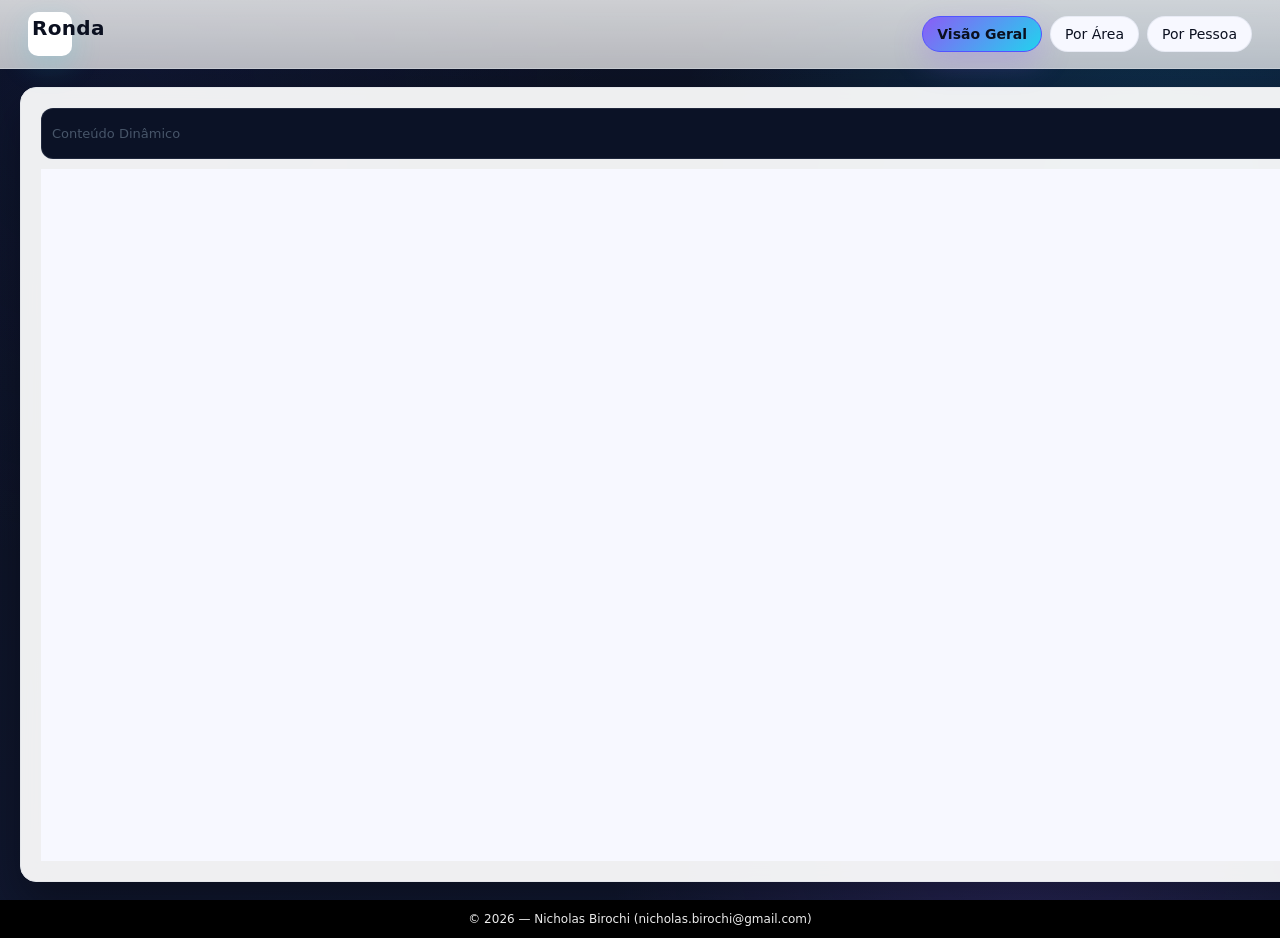
==== project/website/views/index.html @ a12b172a "chore(repo): rewrite history to purge sensitive blobs" ====
<!DOCTYPE html>
<html lang="pt-BR">
<head>
  <meta charset="UTF-8" />
  <meta name="viewport" content="width=device-width, initial-scale=1" />
  <title>Ronda</title>
  <link rel="icon" href="../images/logo_blue.ico" />
  <link rel="stylesheet" href="../style/styles.css" />
</head>
<body>
  <header>
    <div class="logo_blue-titulo">
      <images src="../images/logo_blue.ico" alt="logo_blue" class="logo_blue" />
      <h1>Ronda</h1>
    </div>

    <!-- Ajuste as URLs nos data-src conforme seu backend -->
    <nav class="menu-opcoes" aria-label="Navegação principal">
      <a href="#visao-geral" data-src="http://localhost:8050/ronda" data-key="visao-geral" aria-current="page">Visão Geral</a>
      <a href="#por-area"    data-src="http://localhost:8070/ronda"   data-key="por-area">Por Área</a>
      <a href="#por-pessoa"  data-src="http://localhost:8060/ronda" data-key="por-pessoa">Por Pessoa</a>
    </nav>
  </header>

  <main class="page-wrap">
    <section class="card frame-wrap" aria-label="Conteúdo dinâmico">
      <div class="frame-toolbar">
        <span>Conteúdo Dinâmico</span>
        <div class="actions">
          <button class="btn" id="reload">Recarregar</button>
        </div>
      </div>
      <iframe id="dynframe" title="Conteúdo Dinâmico" loading="lazy" referrerpolicy="no-referrer"></iframe>
    </section>
  </main>

  <footer>
    © <span id="year"></span> — Nicholas Birochi (nicholas.birochi@gmail.com)
  </footer>

  <script src="../javascript/app.js"></script>
</body>
</html>
---- project/website/style/styles.css ----
:root {
  --bg: #0b1020;
  --bg-2: #121a35;
  --card: #0f172aee;
  --text: #e6e9f2;
  --muted: #a6b0cf;
  --primary: #8b5cf6;
  --primary-2: #22d3ee;
  --ring: #94a3b8;
  --radius: 16px;
  --radius-lg: 22px;
  --shadow: 0 20px 45px rgba(0,0,0,.35);
  --trans: 220ms cubic-bezier(.2,.8,.2,1);
}

/* Fundo com gradientes coerentes com a tela de login */
html, body { height: 100%; }
body {
  margin: 0;
  color: var(--text);
  background:
    radial-gradient(800px 800px at 10% 10%, #1d2a6a33 0%, transparent 60%),
    radial-gradient(800px 700px at 90% 20%, #0ea5e933 0%, transparent 60%),
    radial-gradient(700px 700px at 80% 90%, #8b5cf633 0%, transparent 60%),
    linear-gradient(160deg, var(--bg) 0%, var(--bg-2) 100%);
  font-family: ui-sans-serif, system-ui, -apple-system, Segoe UI, Roboto, Ubuntu, Cantarell, Noto Sans, Arial;
  -webkit-font-smoothing: antialiased; -moz-osx-font-smoothing: grayscale;
}

/* Header fixo com glass */
header {
  position: sticky; top: 0; z-index: 50;
  display: grid; grid-template-columns: 1fr auto; align-items: center; gap: 16px;
  padding: 12px clamp(14px, 4vw, 28px);
  backdrop-filter: blur(10px);
  background: linear-gradient(180deg, #0f172acc, #0f172a99);
  border-bottom: 1px solid #94a3b81f;
}
.logo_blue-titulo { display: flex; align-items: center; gap: 12px; }
.logo_blue-titulo .logo_blue {
  width: 36px; height: 36px; border-radius: 10px; object-fit: contain;
  background: #ffffff; padding: 4px; box-shadow: 0 10px 30px rgba(34,211,238,.18);
}
.logo_blue-titulo h1 { margin: 0; font-size: clamp(16px, 3.6vw, 20px); letter-spacing: .3px }

/* Navegação */
.menu-opcoes { display: flex; align-items: center; gap: 8px; flex-wrap: wrap; }
.menu-opcoes a {
  --pad: 9px;
  display: inline-flex; align-items: center; gap: 8px;
  padding: var(--pad) 14px;
  border-radius: 999px;
  text-decoration: none; color: var(--text);
  background: #0b1226;
  border: 1px solid #94a3b826;
  transition: transform var(--trans), box-shadow var(--trans), background var(--trans), border-color var(--trans);
  font-size: 14px;
}
.menu-opcoes a:hover { transform: translateY(-1px); box-shadow: 0 10px 24px rgba(0,0,0,.25) }
.menu-opcoes a[aria-current="page"] {
  background: linear-gradient(135deg, var(--primary), var(--primary-2));
  color: #0b1020; font-weight: 700; border-color: rgb(83, 83, 255);
  box-shadow: 0 12px 30px rgba(139,92,246,.25);
}

/* Área do conteúdo com cartão */
.page-wrap {
  max-width: 1500px;
  width: min(120vw, 3000px);
  margin: 18px auto;
  padding: 0 clamp(10px, 3vw, 20px);
}
.card {
  background: var(--card); border-radius: var(--radius-lg);
  padding: clamp(14px, 2.8vw, 20px); box-shadow: var(--shadow);
  backdrop-filter: blur(12px);
  border: 1px solid #94a3b81f;
}

/* Iframe + toolbar */
.frame-wrap {
  height: calc(100vh - 147px);
  min-height: 360px;
  border-radius: var(--radius);
  overflow: hidden;
  display: grid;
  grid-template-rows: min-content 1fr;
  gap: 10px;
}
.frame-toolbar {
  display: flex; align-items: center; justify-content: space-between; gap: 10px;
  padding: 8px 10px; border-radius: 12px;
  background: #0b1226; border: 1px solid #94a3b826;
  color: var(--muted); font-size: 13px;
}
.frame-toolbar .actions { display: flex; gap: 8px }
.btn {
  appearance: none; border: 0; cursor: pointer; border-radius: 10px; padding: 8px 12px;
  background: #121a35; color: var(--text); border: 1px solid #94a3b826;
  transition: transform var(--trans), background var(--trans), box-shadow var(--trans);
  font-weight: 600; font-size: 13px;
}
.btn:hover { transform: translateY(-1px) }
.btn.primary { background: linear-gradient(135deg, var(--primary), var(--primary-2)); color: #0b1020; border-color: transparent }

iframe { width: 100%; height: 100%; border: 0; background: #0b1226; }

/* Rodapé */
footer { color: white; background: black; font-size: 12px; text-align: center; padding: 12px 0 }

/* Tema claro opcional */
@media (prefers-color-scheme: light) {
  :root { --card: #ffffffee; --text: #0b1020; --muted: #475569; }
  header { background: linear-gradient(180deg, #ffffffcc, #ffffffb3); }
  .menu-opcoes a { background: #f7f8ff }
  .card { border-color: #e5e7eb }
  iframe { background: #f7f8ff }
}

@media (max-width: 680px) {
  .frame-wrap { height: calc(100vh - 140px) }
  .menu-opcoes { justify-content: flex-end }
}
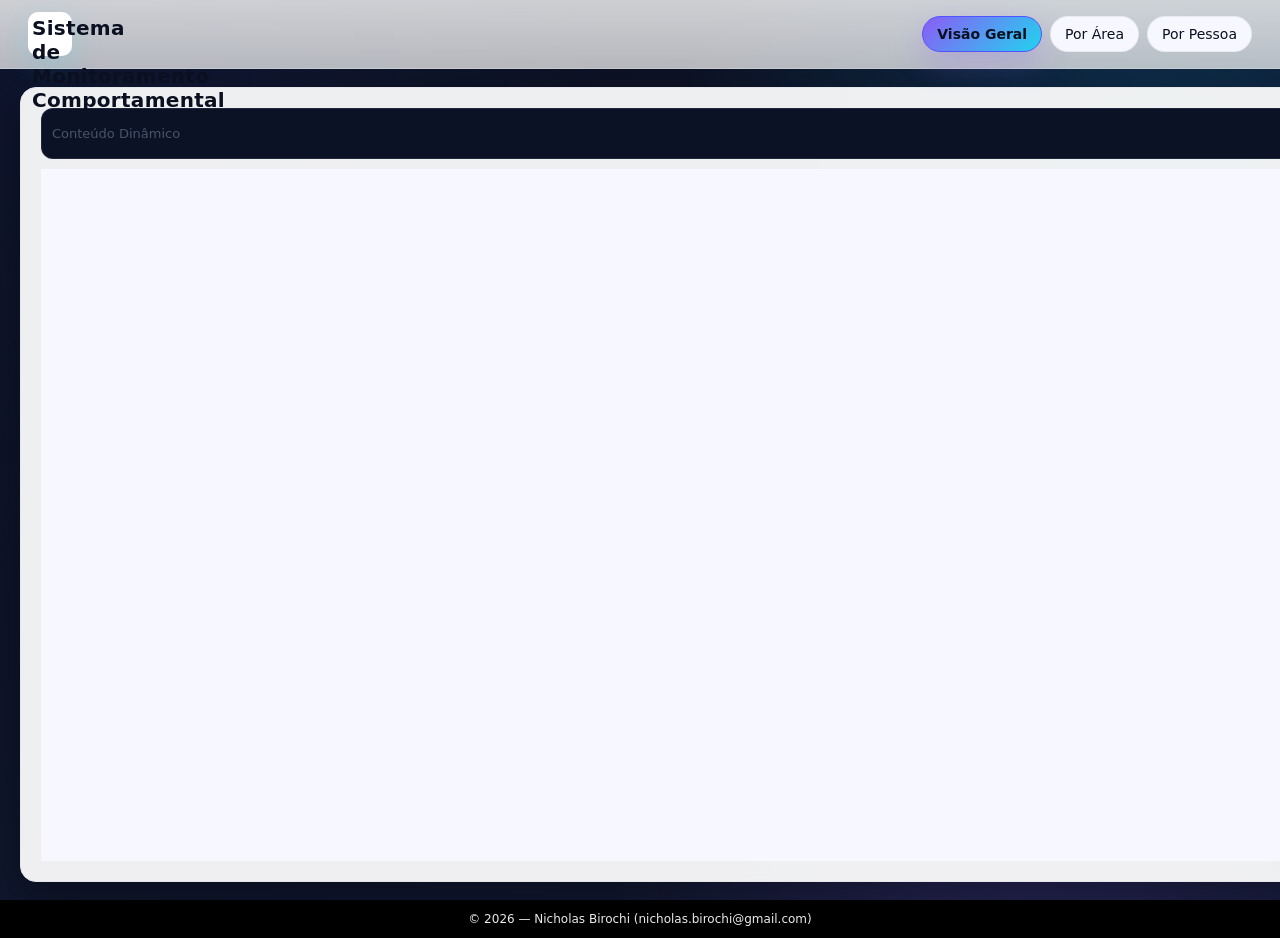
==== commit d1760cbe: "chore(app): add fast launcher and update monitoring titles" ====
--- a/project/website/views/index.html
+++ b/project/website/views/index.html
@@ -3,7 +3,7 @@
 <head>
   <meta charset="UTF-8" />
   <meta name="viewport" content="width=device-width, initial-scale=1" />
-  <title>Ronda</title>
+  <title>Sistema de Monitoramento Comportamental</title>
   <link rel="icon" href="../images/logo_blue.ico" />
   <link rel="stylesheet" href="../style/styles.css" />
 </head>
@@ -11,14 +11,14 @@
   <header>
     <div class="logo_blue-titulo">
       <images src="../images/logo_blue.ico" alt="logo_blue" class="logo_blue" />
-      <h1>Ronda</h1>
+      <h1>Sistema de Monitoramento Comportamental</h1>
     </div>
 
     <!-- Ajuste as URLs nos data-src conforme seu backend -->
     <nav class="menu-opcoes" aria-label="Navegação principal">
-      <a href="#visao-geral" data-src="http://localhost:8050/ronda" data-key="visao-geral" aria-current="page">Visão Geral</a>
-      <a href="#por-area"    data-src="http://localhost:8070/ronda"   data-key="por-area">Por Área</a>
-      <a href="#por-pessoa"  data-src="http://localhost:8060/ronda" data-key="por-pessoa">Por Pessoa</a>
+      <a href="#visao-geral" data-src="http://localhost:8050/Monitoramento Comportamental" data-key="visao-geral" aria-current="page">Visão Geral</a>
+      <a href="#por-area"    data-src="http://localhost:8060/Monitoramento Comportamental"   data-key="por-area">Por Área</a>
+      <a href="#por-pessoa"  data-src="http://localhost:8070/Monitoramento Comportamental" data-key="por-pessoa">Por Pessoa</a>
     </nav>
   </header>
 
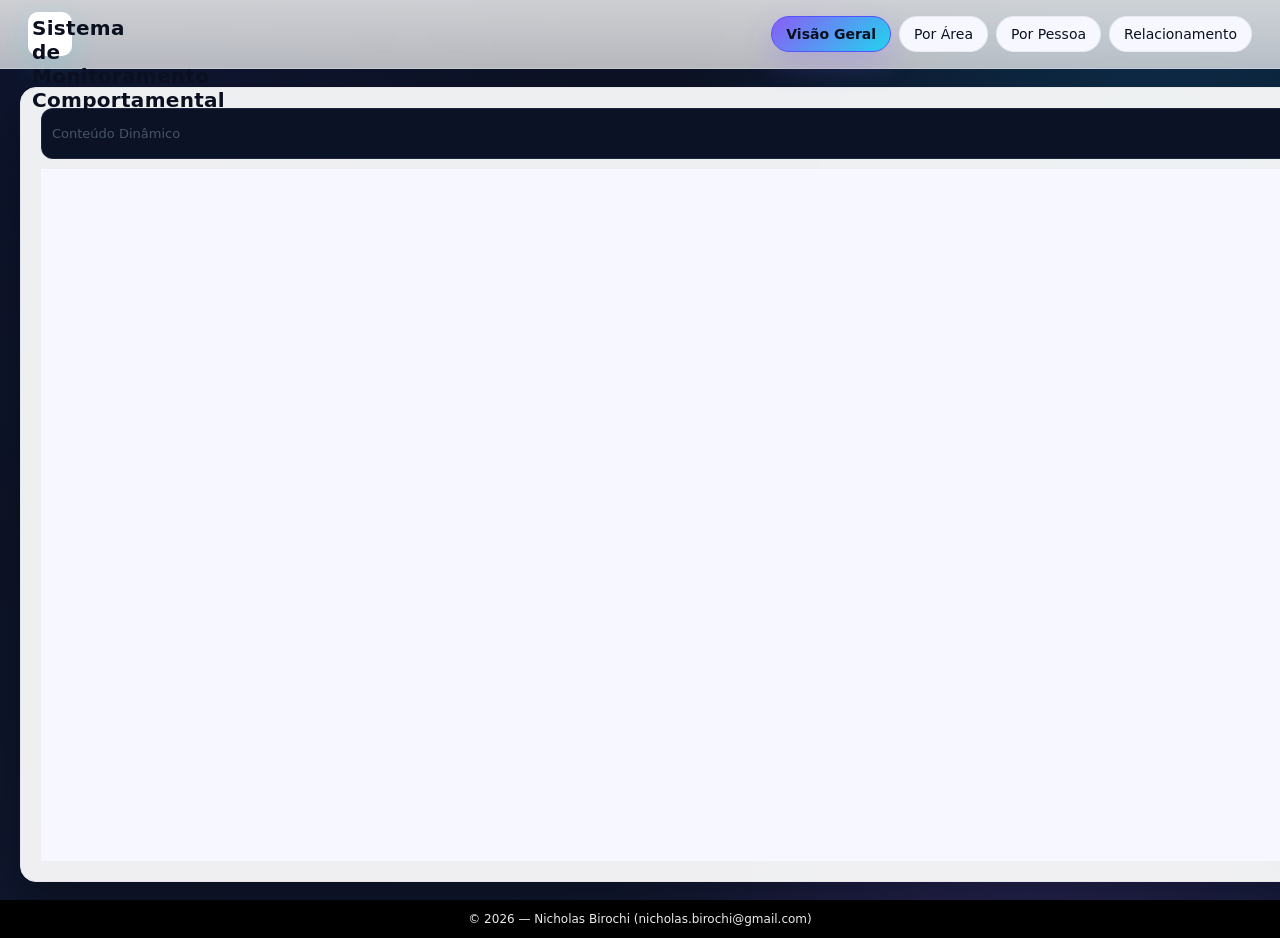
==== commit 4d3e4f02: "fix(ui): add relacionamento tab to mvc web shell" ====
--- a/project/website/views/index.html
+++ b/project/website/views/index.html
@@ -19,6 +19,7 @@
       <a href="#visao-geral" data-src="http://localhost:8050/Monitoramento Comportamental" data-key="visao-geral" aria-current="page">Visão Geral</a>
       <a href="#por-area"    data-src="http://localhost:8060/Monitoramento Comportamental"   data-key="por-area">Por Área</a>
       <a href="#por-pessoa"  data-src="http://localhost:8070/Monitoramento Comportamental" data-key="por-pessoa">Por Pessoa</a>
+      <a href="#relacionamento" data-src="http://localhost:8050/relacionamento" data-key="relacionamento">Relacionamento</a>
     </nav>
   </header>
 
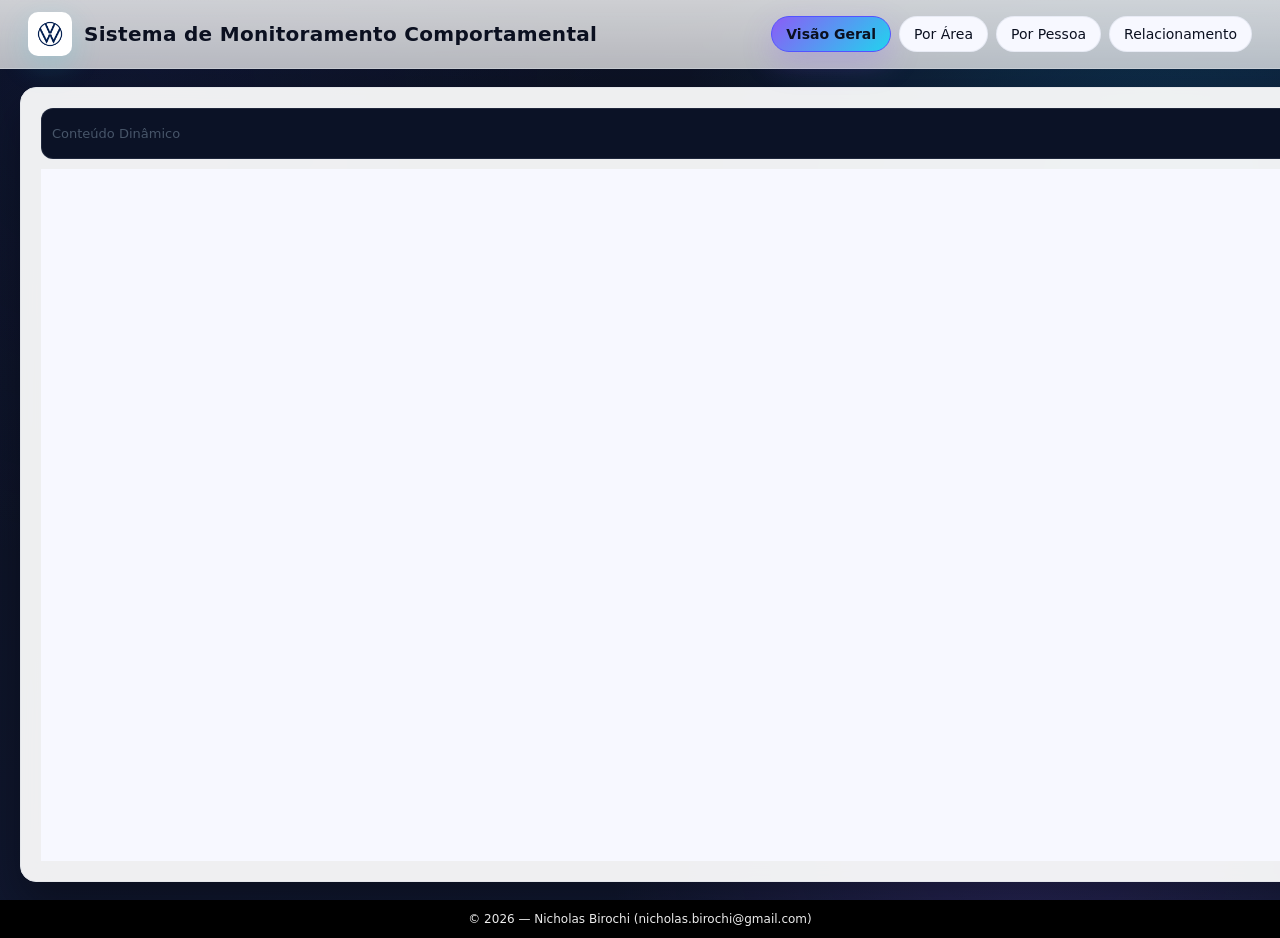
==== commit aa7fa43a: "fix(repo): sanitize corporate naming and optimize image loading • Change summary: removes branded na" ====
--- a/project/website/views/index.html
+++ b/project/website/views/index.html
@@ -10,7 +10,14 @@
 <body>
   <header>
     <div class="logo_blue-titulo">
-      <images src="../images/logo_blue.ico" alt="logo_blue" class="logo_blue" />
+      <img
+        src="../images/logo_blue.ico"
+        alt="logo_blue"
+        class="logo_blue"
+        loading="lazy"
+        decoding="async"
+        fetchpriority="low"
+      />
       <h1>Sistema de Monitoramento Comportamental</h1>
     </div>
 
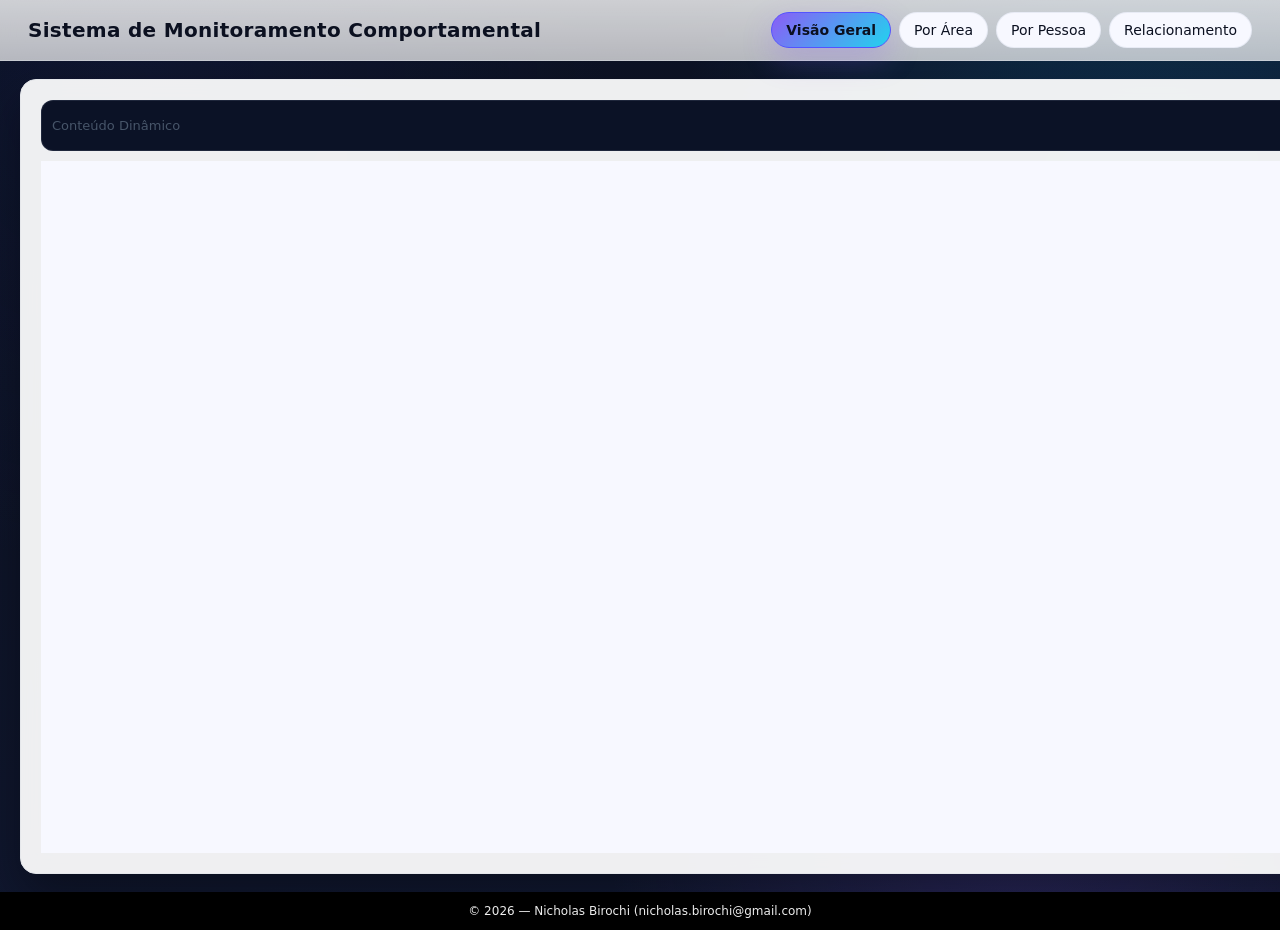
==== commit 0e527fe7: "fix(web/docs): remove logo rendering from readme and website views • Change summary: removes the REA" ====
--- a/project/website/views/index.html
+++ b/project/website/views/index.html
@@ -4,20 +4,11 @@
   <meta charset="UTF-8" />
   <meta name="viewport" content="width=device-width, initial-scale=1" />
   <title>Sistema de Monitoramento Comportamental</title>
-  <link rel="icon" href="../images/logo_blue.ico" />
   <link rel="stylesheet" href="../style/styles.css" />
 </head>
 <body>
   <header>
     <div class="logo_blue-titulo">
-      <img
-        src="../images/logo_blue.ico"
-        alt="logo_blue"
-        class="logo_blue"
-        loading="lazy"
-        decoding="async"
-        fetchpriority="low"
-      />
       <h1>Sistema de Monitoramento Comportamental</h1>
     </div>
 
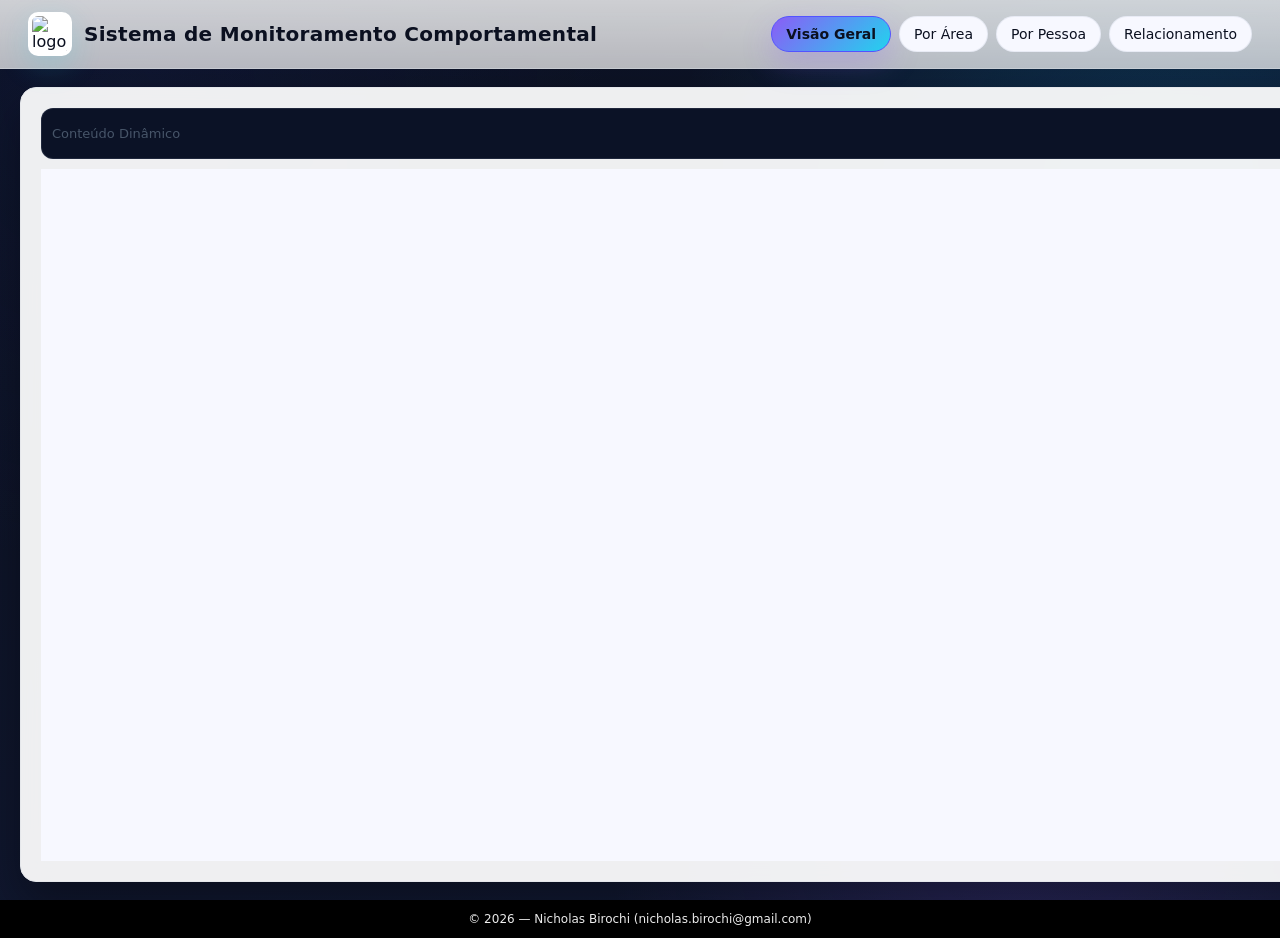
==== commit 042b9a45: "fix(web/docs): restore logo rendering and sync Python version in readme" ====
--- a/project/website/views/index.html
+++ b/project/website/views/index.html
@@ -4,11 +4,13 @@
   <meta charset="UTF-8" />
   <meta name="viewport" content="width=device-width, initial-scale=1" />
   <title>Sistema de Monitoramento Comportamental</title>
+  <link rel="icon" href="../images/logo_blue.ico" />
   <link rel="stylesheet" href="../style/styles.css" />
 </head>
 <body>
   <header>
     <div class="logo_blue-titulo">
+      <img src="../images/logo_blue.ico" alt="logo_blue" class="logo_blue" />
       <h1>Sistema de Monitoramento Comportamental</h1>
     </div>
 
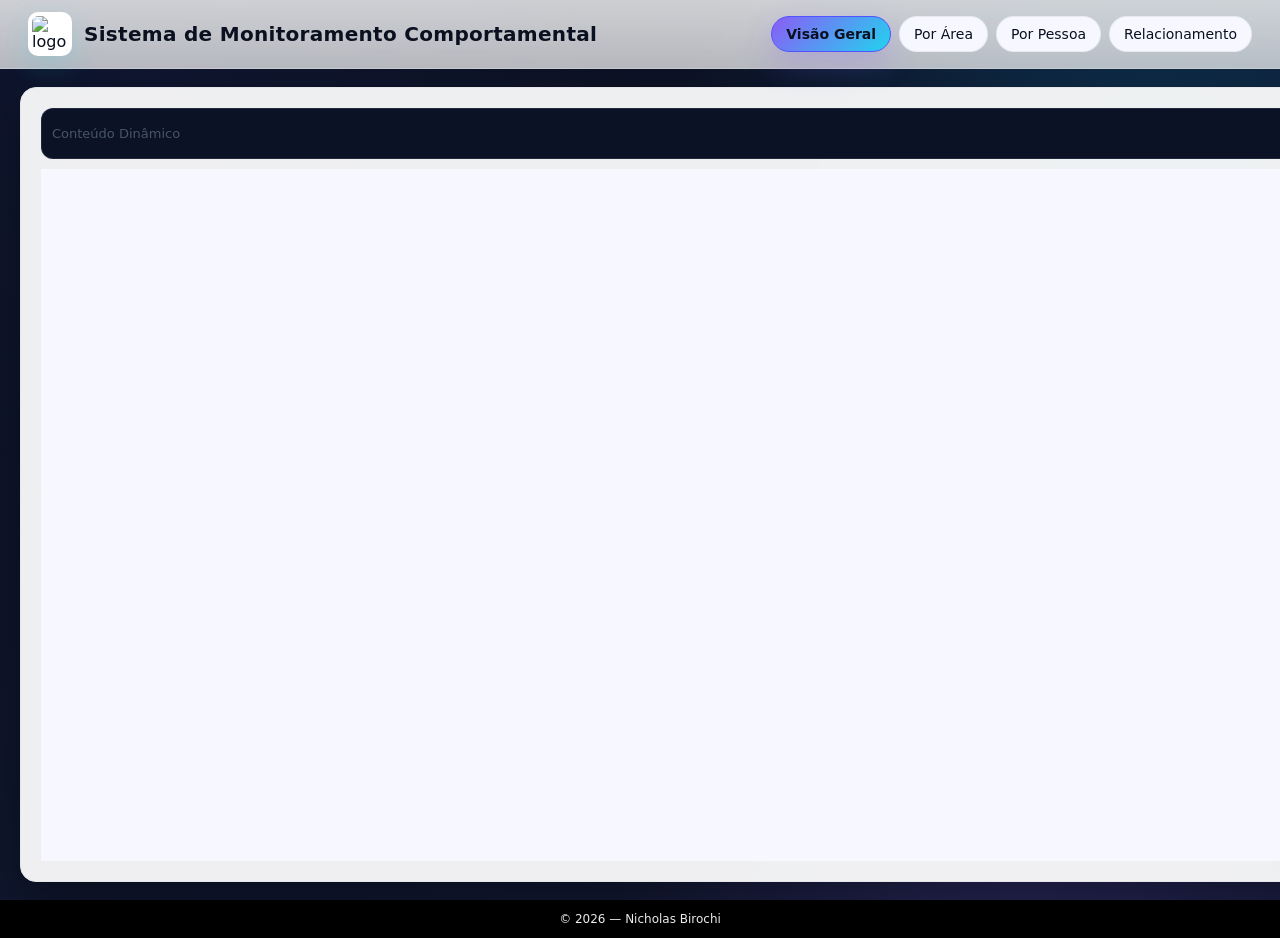
==== commit 62da1c20: "chore: sanitize sensitive config and update gitignore" ====
--- a/project/website/views/index.html
+++ b/project/website/views/index.html
@@ -36,7 +36,7 @@
   </main>
 
   <footer>
-    © <span id="year"></span> — Nicholas Birochi (nicholas.birochi@gmail.com)
+    © <span id="year"></span> — Nicholas Birochi
   </footer>
 
   <script src="../javascript/app.js"></script>
